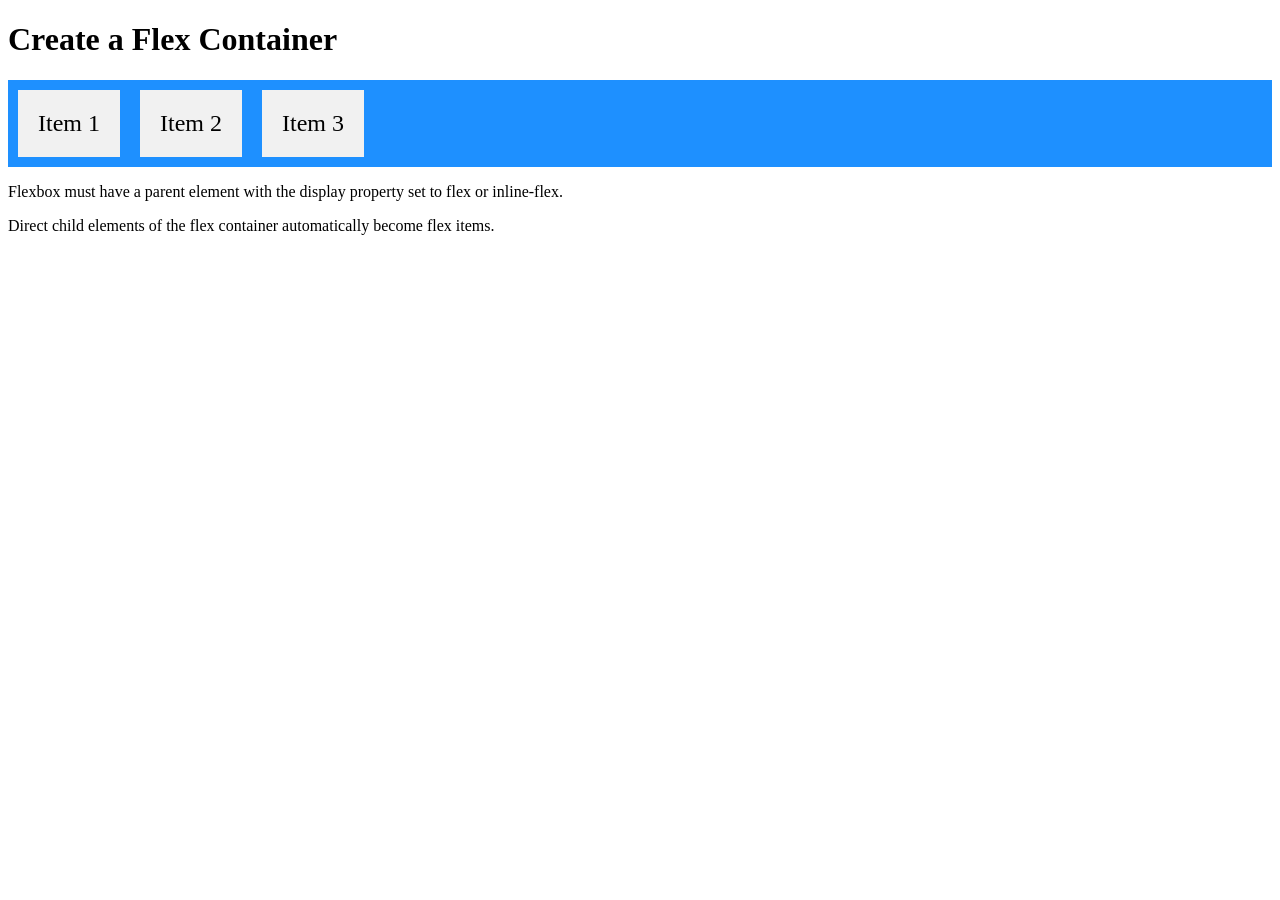
==== classwork/flex.html @ f4df652b "use flex" ====
<!DOCTYPE html>
<html lang="en">
  <head>
    <meta charset="UTF-8" />
    <meta name="viewport" content="width=device-width, initial-scale=1.0" />
    <title>Create a Flex Container</title>
    <style>
      .container {
        display: flex;
        background-color: DodgerBlue;
      }

      .container div {
        background-color: #f1f1f1;
        margin: 10px;
        padding: 20px;
        font-size: 24px;
      }
    </style>
  </head>
  <body>
    <h1>Create a Flex Container</h1>

    <div class="container">
      <div>Item 1</div>
      <div>Item 2</div>
      <div>Item 3</div>
    </div>

    <p>Flexbox must have a parent element with the display property set to flex or inline-flex.</p>
    <p>Direct child elements of the flex container automatically become flex items.</p>
  </body>
</html>
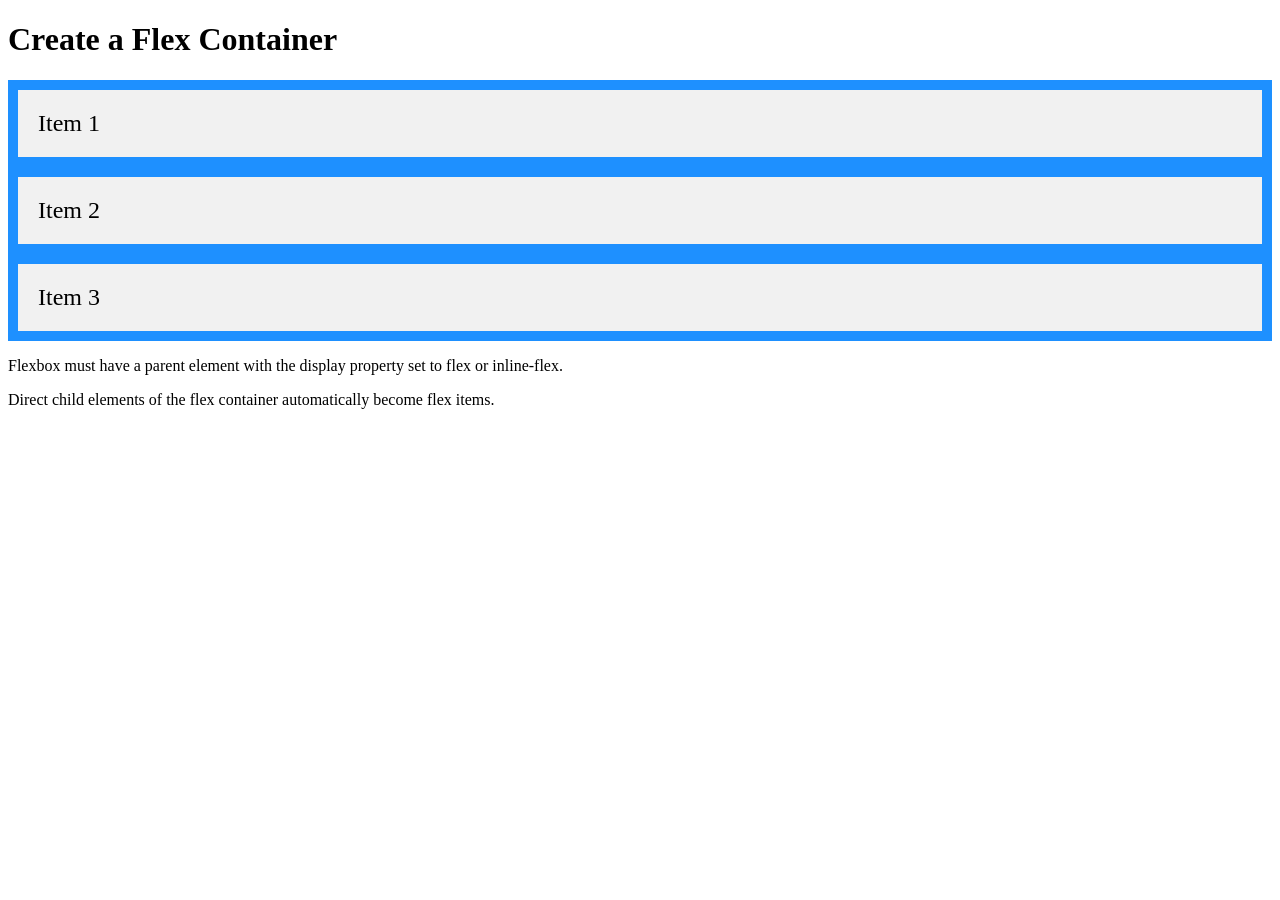
==== commit 891572b9: "add flex-direction property" ====
--- a/classwork/flex.html
+++ b/classwork/flex.html
@@ -7,6 +7,7 @@
     <style>
       .container {
         display: flex;
+        flex-direction: column;
         background-color: DodgerBlue;
       }
 
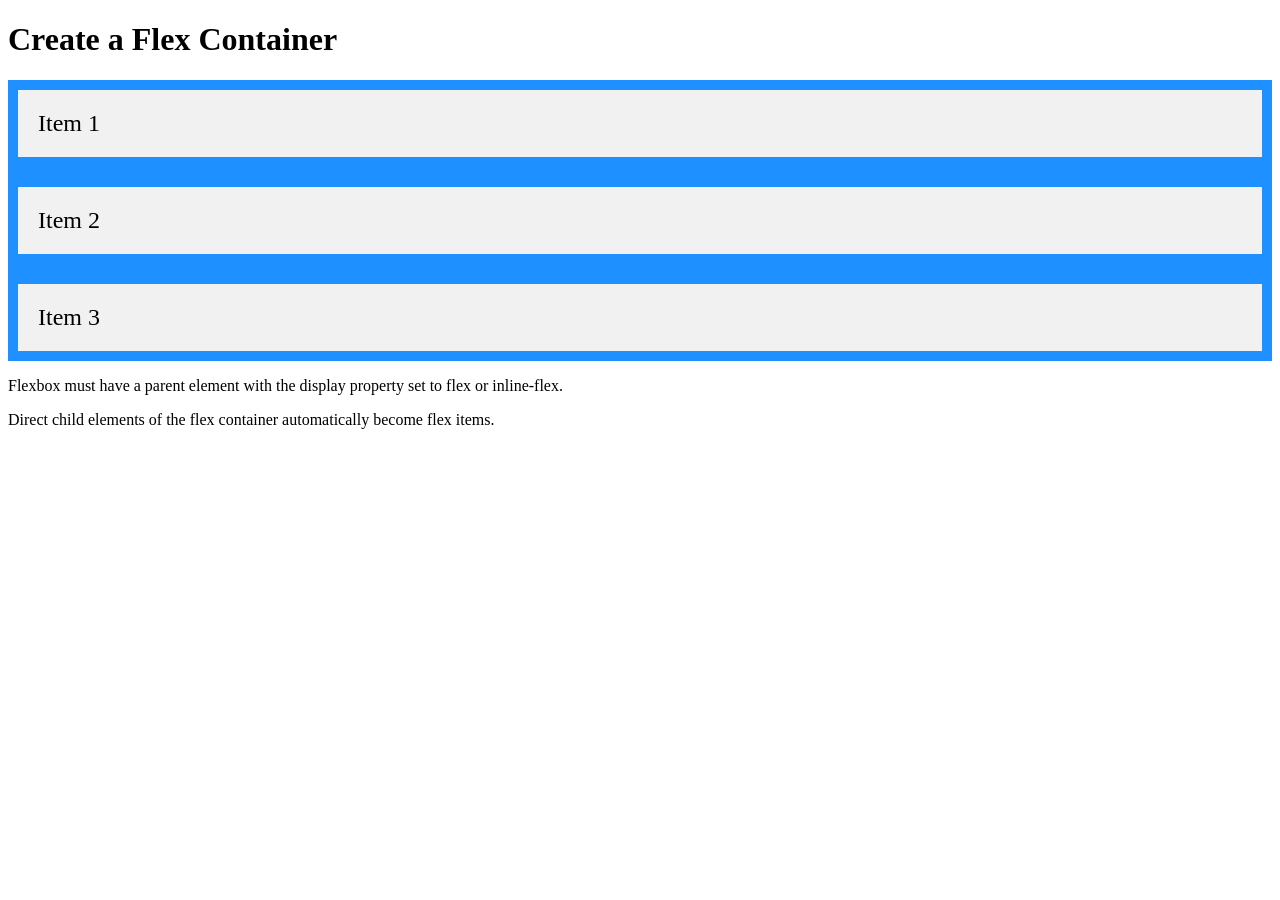
==== commit 92359b2c: "add gap property" ====
--- a/classwork/flex.html
+++ b/classwork/flex.html
@@ -8,6 +8,7 @@
       .container {
         display: flex;
         flex-direction: column;
+        gap: 10px;
         background-color: DodgerBlue;
       }
 
